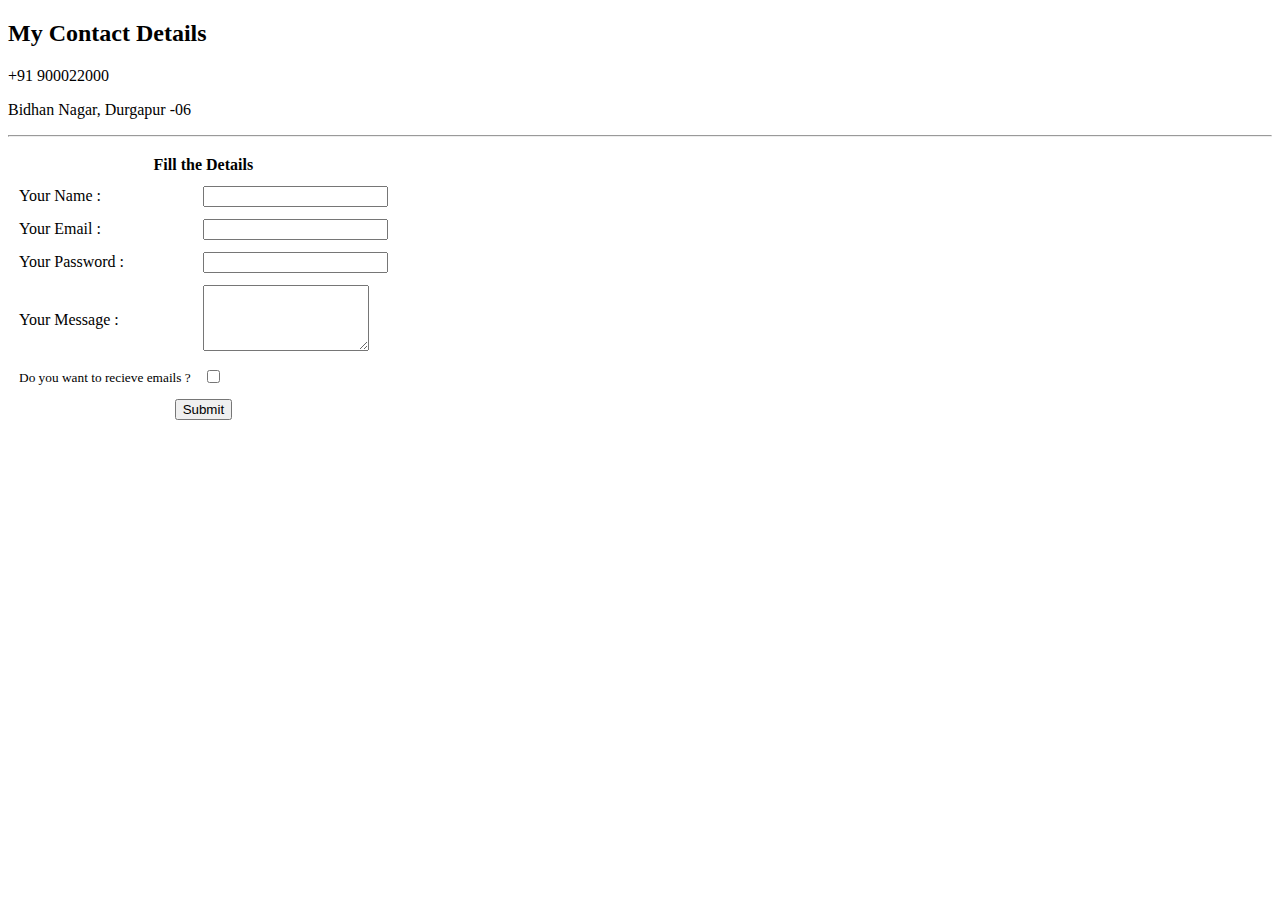
==== contact me.html @ 22c702f1 "email changed" ====
<!DOCTYPE html>
<html lang="en" dir="ltr">

<head>
  <meta charset="utf-8">
  <title></title>
</head>

<body>
  <h2>My Contact Details </h2>
  <p>+91 900022000</p>
  <p>Bidhan Nagar, Durgapur -06</p>
  <hr>
  <form class="" action="mailto:pk.700cr@gmail.com" method="post" enctype="text/plain">
    <table cellspacing=10>
      <thead>
        <th colspan="2">Fill the Details</th>
      </thead>
      <tbody>
        <tr>
          <td><label for="">Your Name :</label></td>
          <td><input type="text" name="Name" value=""></td>
        </tr>
        <tr>
          <td><label for="">Your Email :</label></td>
          <td><input type="email" name="Email" value=""></td>
        </tr>
        <tr>
          <td><label for="">Your Password :</label></td>
          <td><input type="password" name="Password" value=""></td>
        </tr>
        <tr>
          <td>
            <label for="">Your Message :</label>
          </td>
          <td><textarea name="Message" rows="4" cols="18"></textarea></td>
        </tr>
        <tr>
          <td>
            <label for=""><small>Do you want to recieve emails ? </small></label>
          </td>
          <td><input type="checkbox" name="recieveEmail" value=""></td>
        </tr>
        <tr>
          <td colspan="2" style="text-align:center"><input type="submit" name="" value="Submit"></td>
        </tr>
      </tbody>

    </table>

  </form>
</body>

</html>
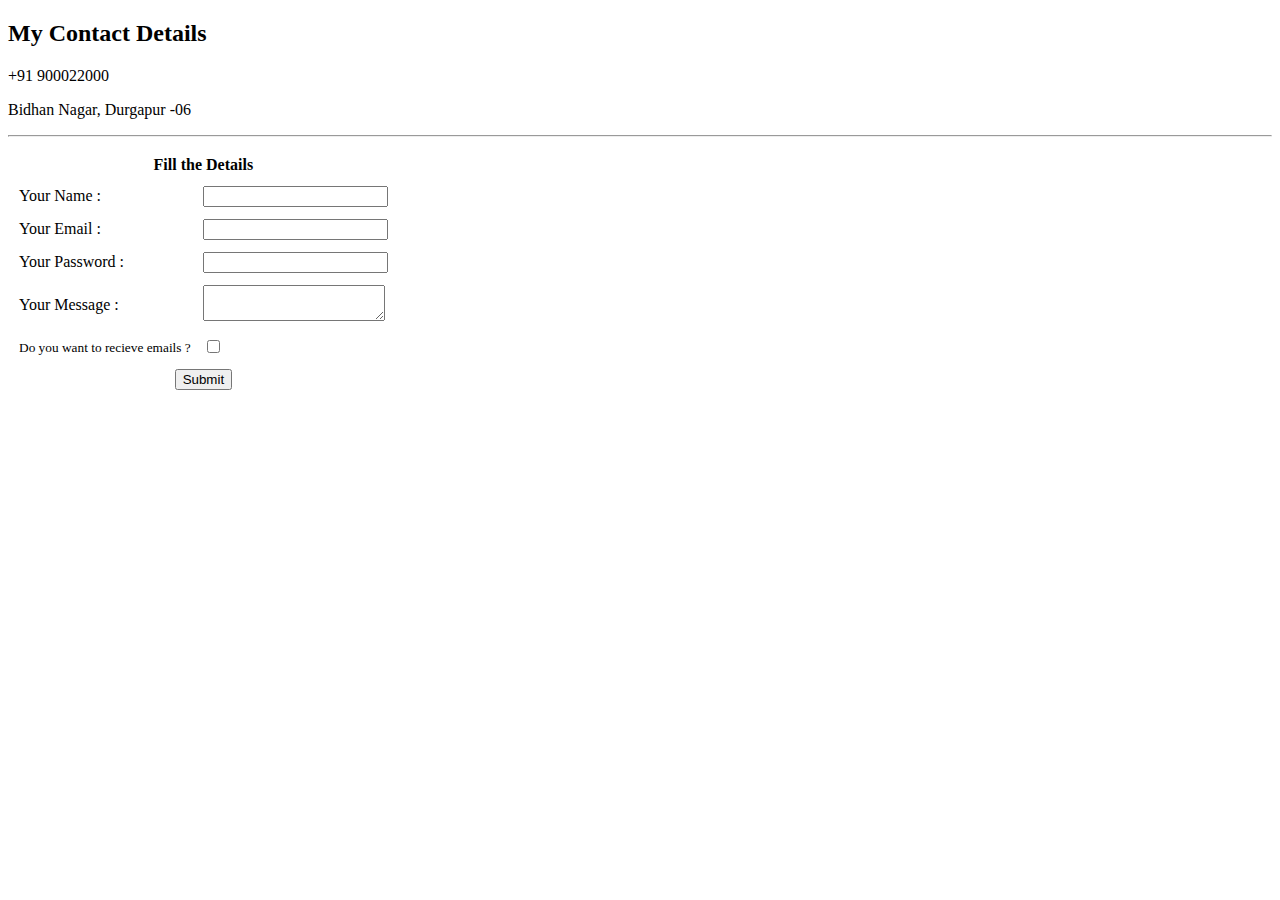
==== commit e39e0ae4: "message box size fixed -1" ====
--- a/contact me.html
+++ b/contact me.html
@@ -33,7 +33,7 @@
           <td>
             <label for="">Your Message :</label>
           </td>
-          <td><textarea name="Message" rows="4" cols="18"></textarea></td>
+          <td><textarea name="Message" style="width:170; height:70"></textarea></td>
         </tr>
         <tr>
           <td>
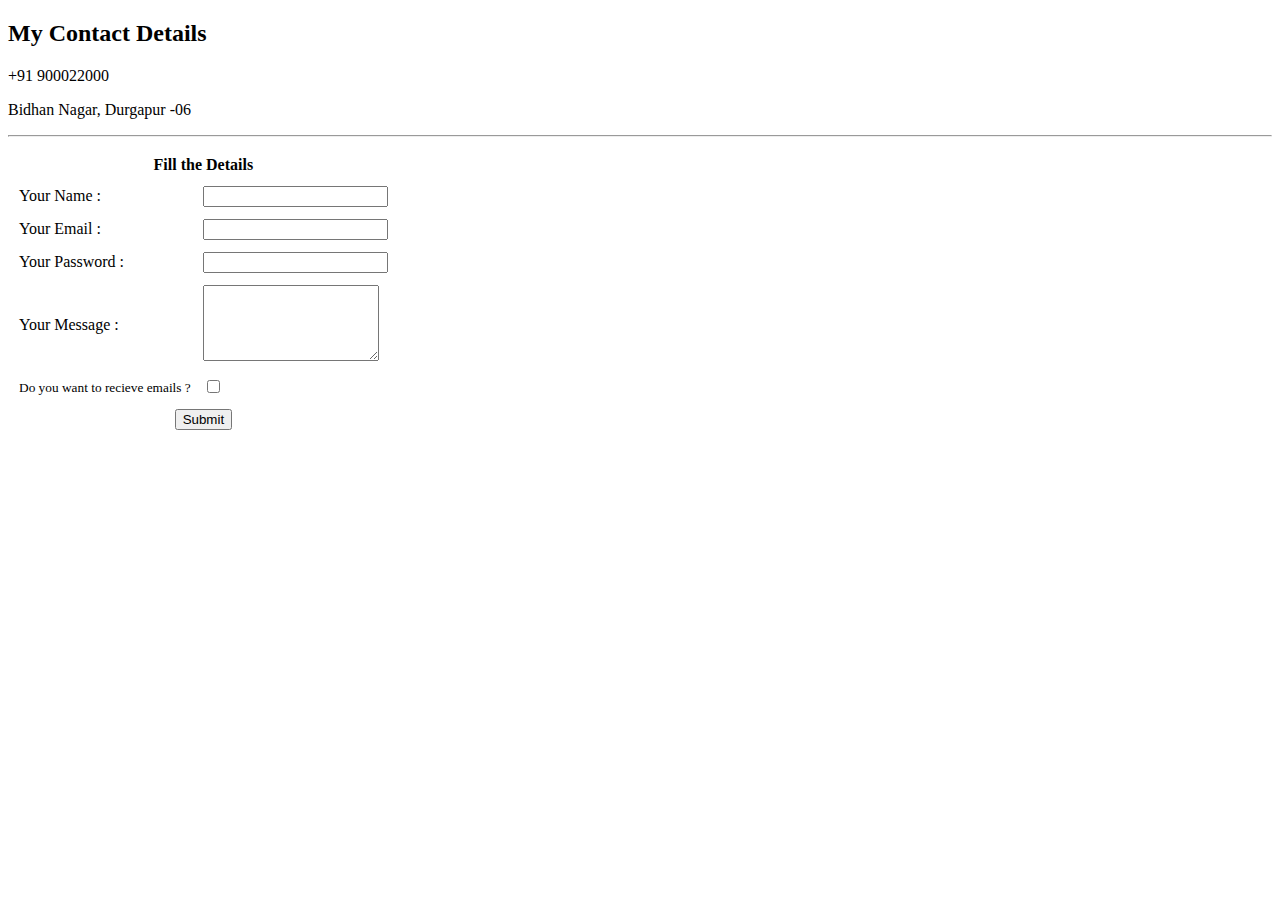
==== commit 69eeb964: "message box size fixed 2" ====
--- a/contact me.html
+++ b/contact me.html
@@ -33,7 +33,7 @@
           <td>
             <label for="">Your Message :</label>
           </td>
-          <td><textarea name="Message" style="width:170; height:70"></textarea></td>
+          <td><textarea name="Message" style="width:170px; height:70px"></textarea></td>
         </tr>
         <tr>
           <td>
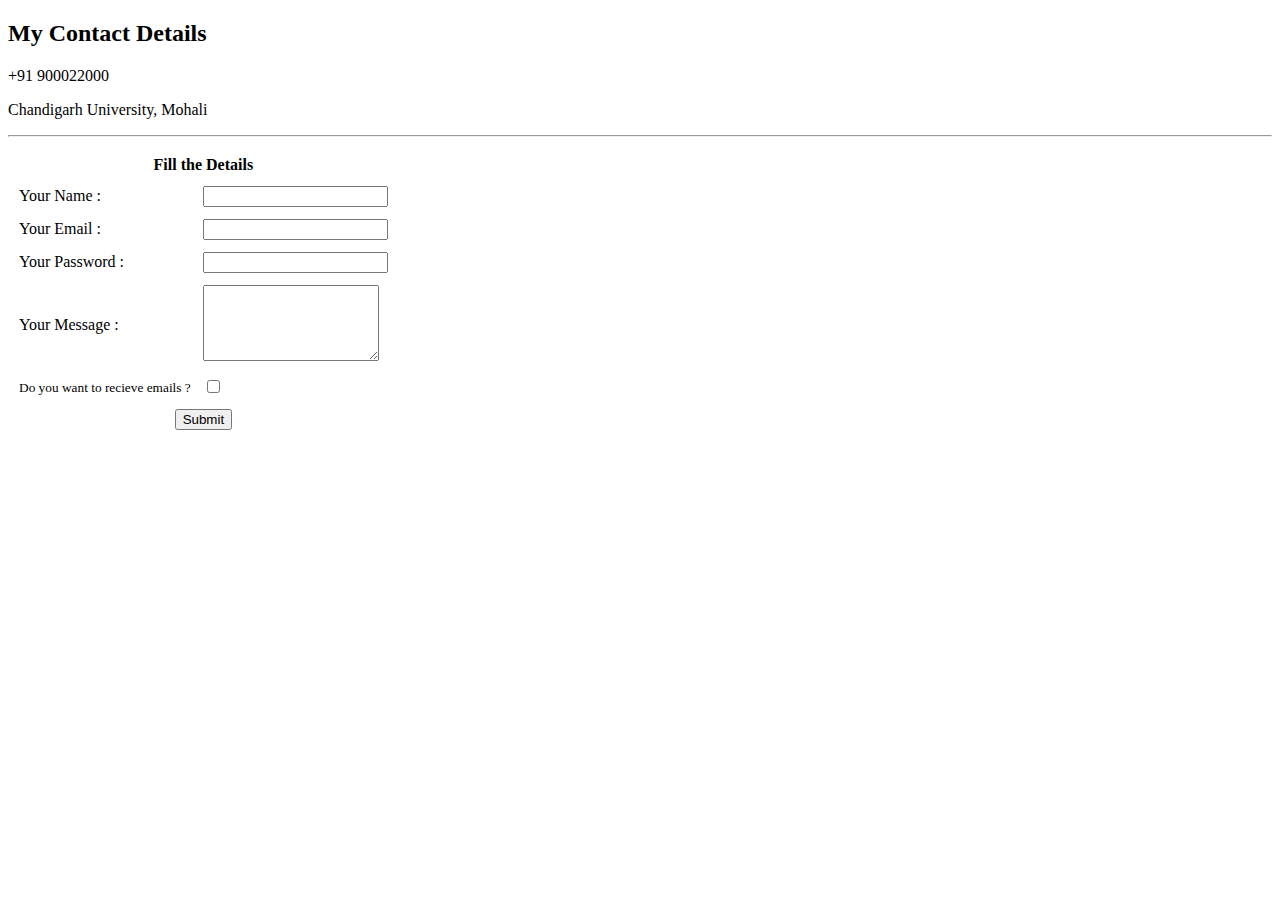
==== commit 2887e5a7: "address fixed" ====
--- a/contact me.html
+++ b/contact me.html
@@ -9,7 +9,7 @@
 <body>
   <h2>My Contact Details </h2>
   <p>+91 900022000</p>
-  <p>Bidhan Nagar, Durgapur -06</p>
+  <p>Chandigarh University, Mohali</p>
   <hr>
   <form class="" action="mailto:pk.700cr@gmail.com" method="post" enctype="text/plain">
     <table cellspacing=10>
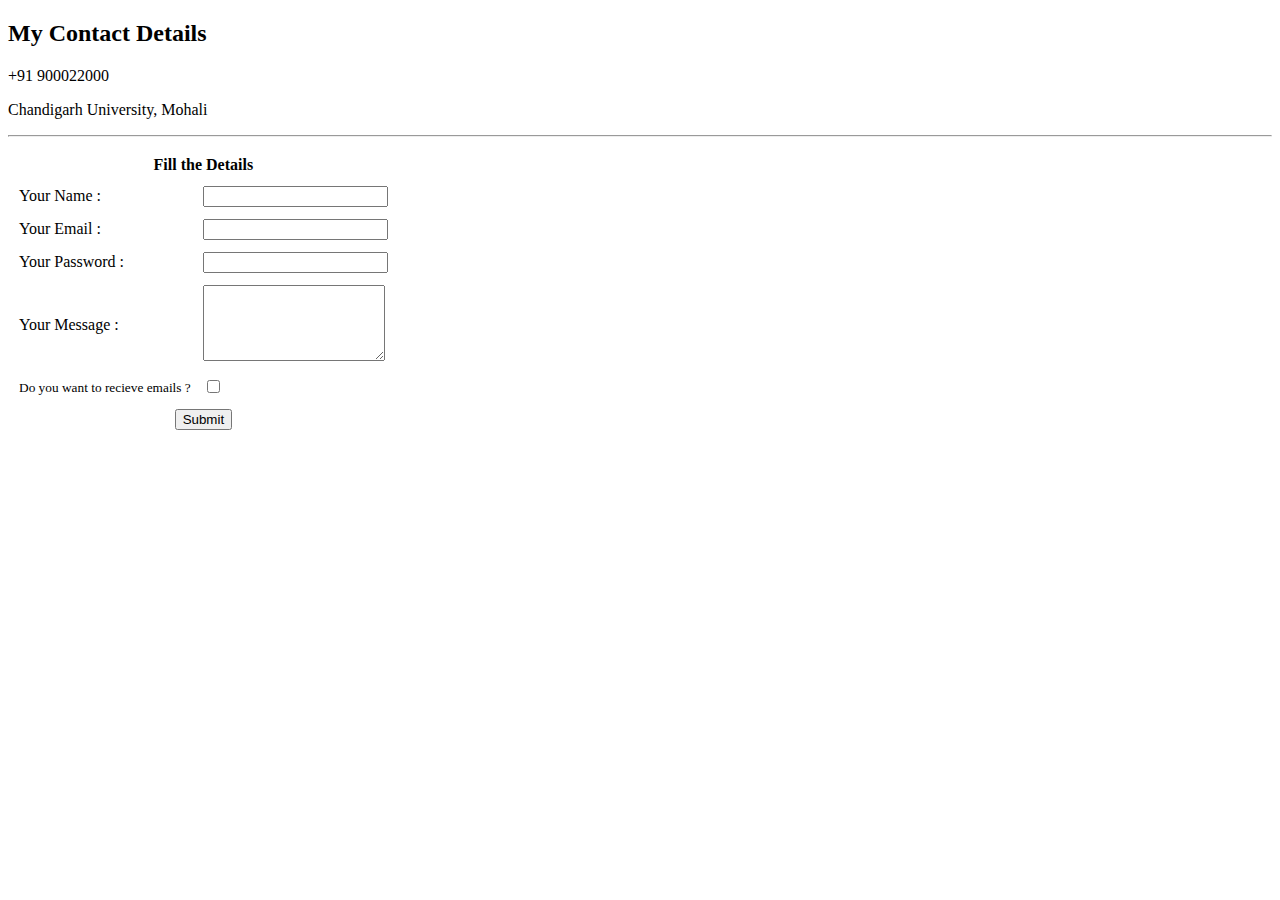
==== commit 870bbfb5: "msg box" ====
--- a/contact me.html
+++ b/contact me.html
@@ -33,7 +33,7 @@
           <td>
             <label for="">Your Message :</label>
           </td>
-          <td><textarea name="Message" style="width:170px; height:70px"></textarea></td>
+          <td><textarea name="Message" style="height:70px"></textarea></td>
         </tr>
         <tr>
           <td>
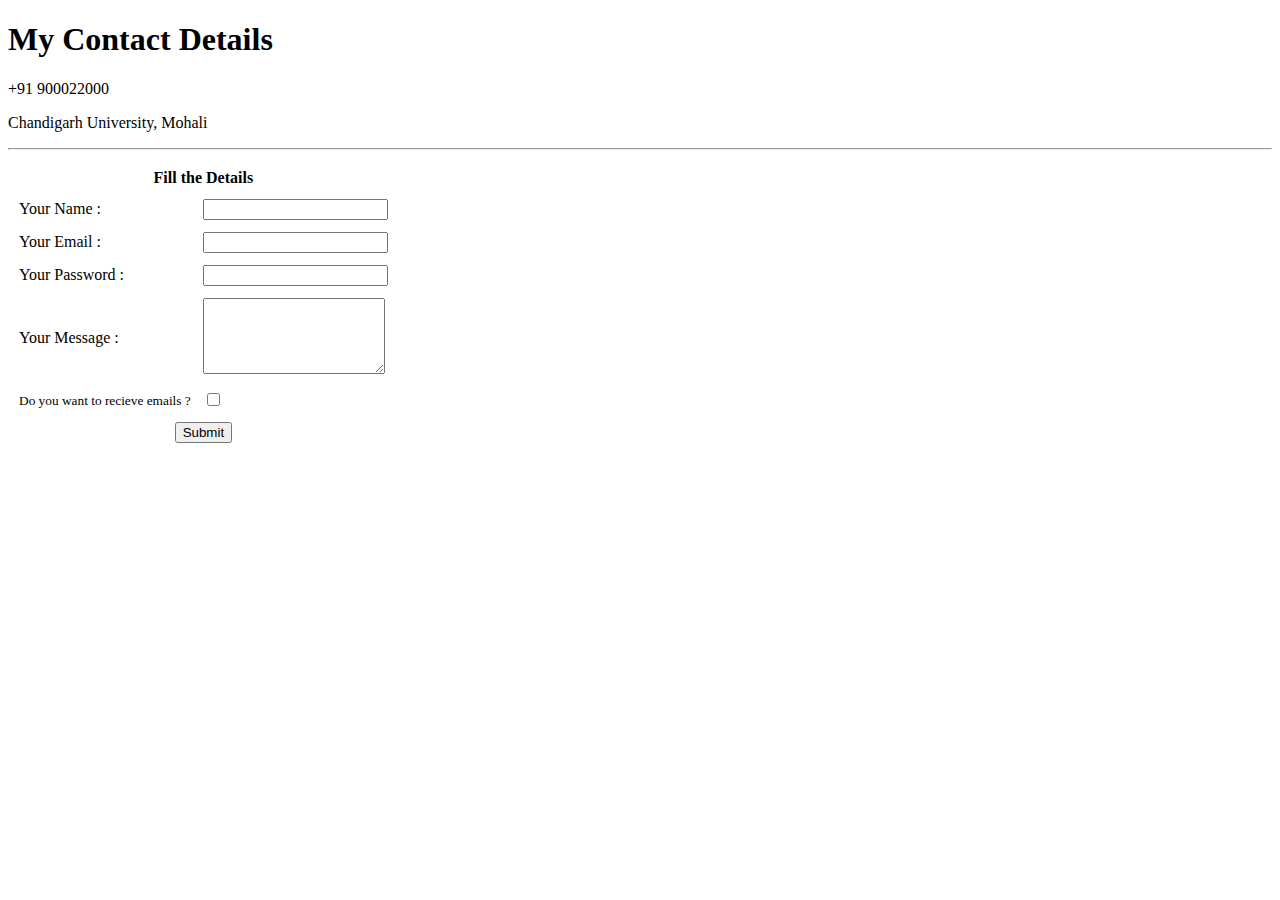
==== commit b90b7519: "Update contact me.html" ====
--- a/contact me.html
+++ b/contact me.html
@@ -4,10 +4,11 @@
 <head>
   <meta charset="utf-8">
   <title></title>
+  <link rel="stylesheet" href="css/styles.css">
 </head>
 
 <body>
-  <h2>My Contact Details </h2>
+  <h1>My Contact Details </h1>
   <p>+91 900022000</p>
   <p>Chandigarh University, Mohali</p>
   <hr>
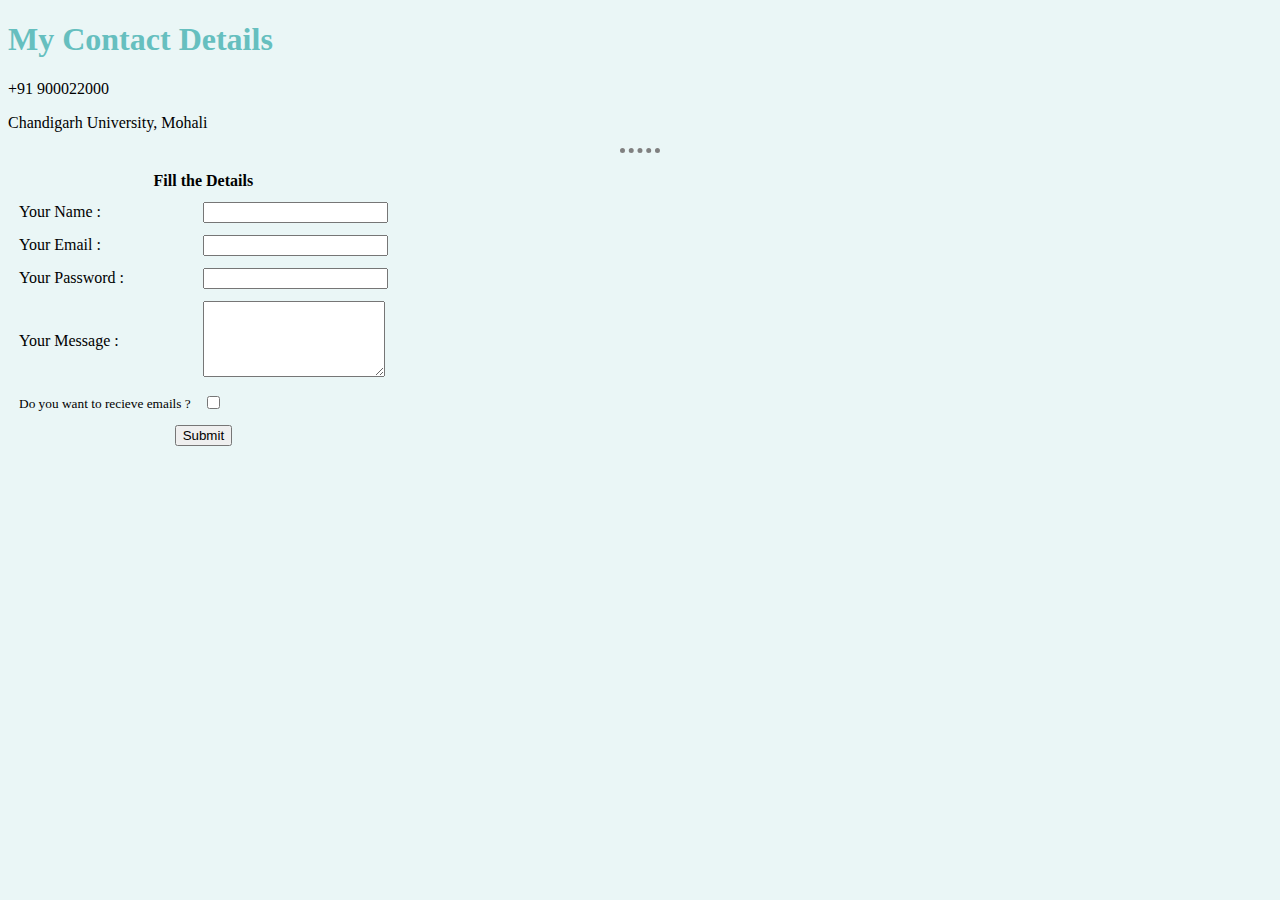
==== commit 1a27fb29: "Update contact me.html" ====
--- a/contact me.html
+++ b/contact me.html
@@ -4,7 +4,7 @@
 <head>
   <meta charset="utf-8">
   <title></title>
-  <link rel="stylesheet" href="css/styles.css">
+  <link rel="stylesheet" href="CSS/styles.css">
 </head>
 
 <body>
--- a/CSS/styles.css
+++ b/CSS/styles.css
@@ -0,0 +1,24 @@
+body {
+  background-color: #EAF6F6;
+}
+
+h1 {
+  color: #66BFBF;
+}
+
+h3 {
+  color: #66BFBF;
+}
+
+hr {
+  border-style: none;
+  border-top-style: dotted;
+  width: 40px;
+  border-color: grey;
+  border-width: 5px;
+}
+.profilepic{
+  border-radius: 100%;
+  height: 150px;
+  width: 150px;
+}
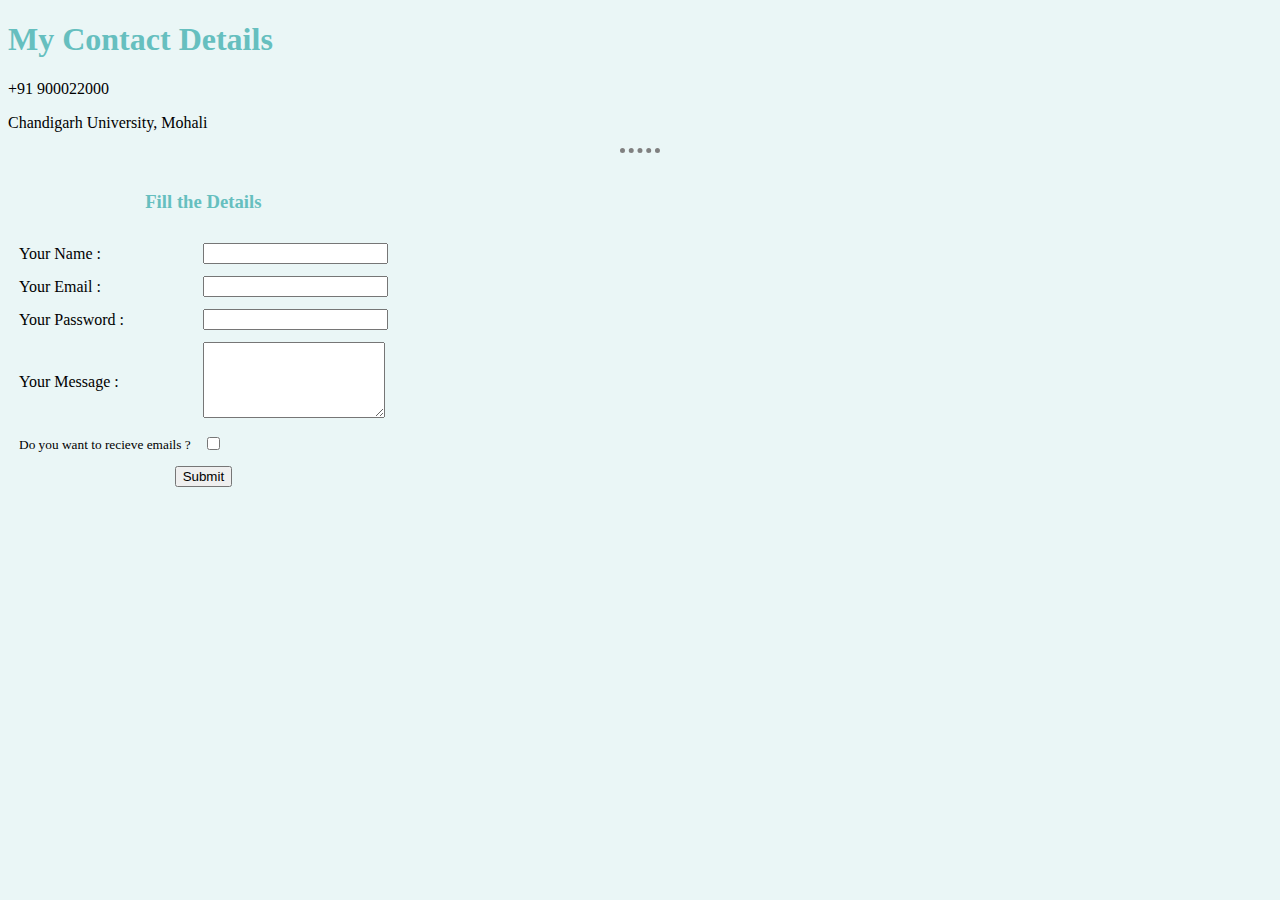
==== commit ae8c3081: "fill the details changed to h3" ====
--- a/contact me.html
+++ b/contact me.html
@@ -15,7 +15,7 @@
   <form class="" action="mailto:pk.700cr@gmail.com" method="post" enctype="text/plain">
     <table cellspacing=10>
       <thead>
-        <th colspan="2">Fill the Details</th>
+        <th colspan="2"><h3>Fill the Details</h3></th>
       </thead>
       <tbody>
         <tr>
